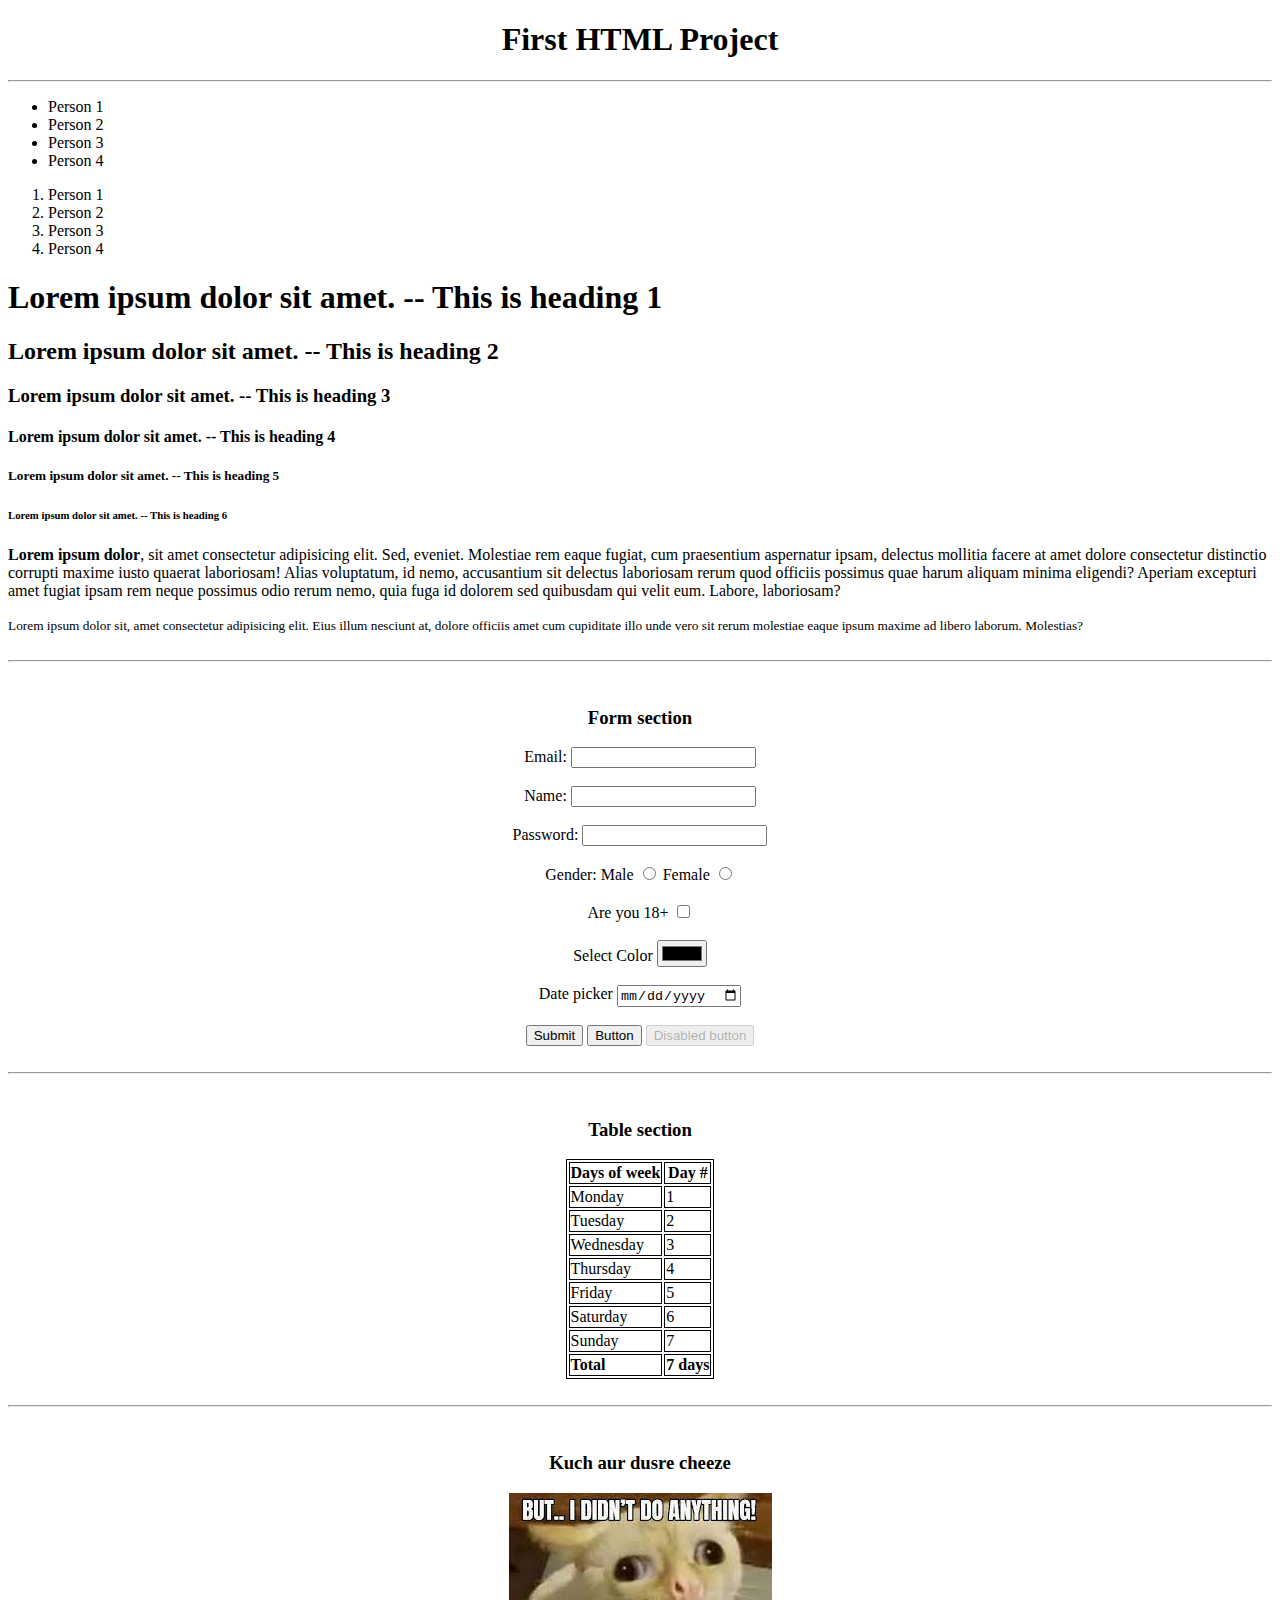
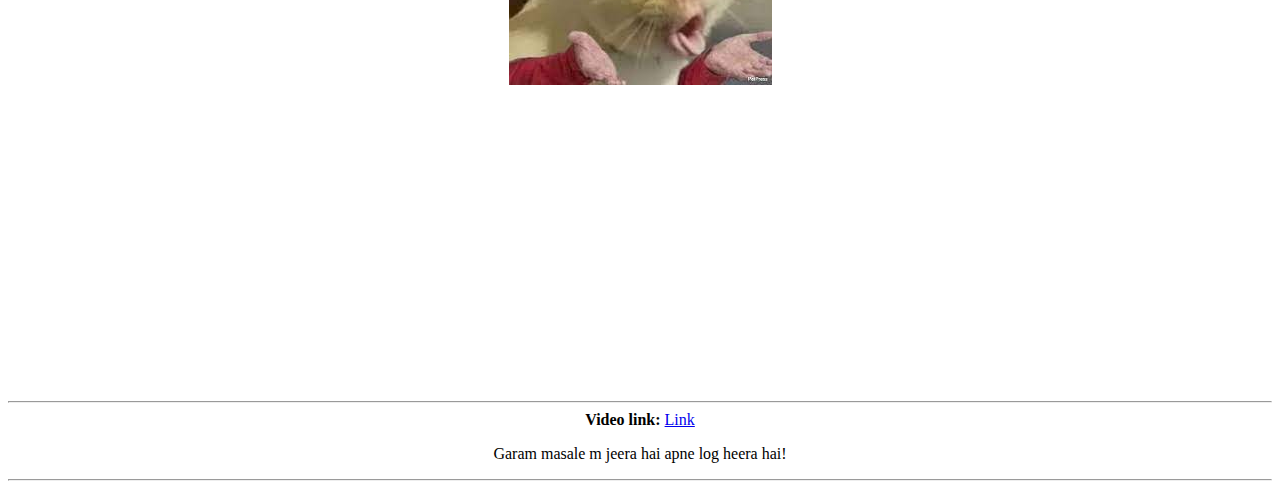
==== html/html-basics-part2/index.html @ 692f4176 "commit 1" ====
<!DOCTYPE html>
<html lang="en">
  <head>
    <meta charset="UTF-8" />
    <meta http-equiv="X-UA-Compatible" content="IE=edge" />
    <meta name="viewport" content="width=device-width, initial-scale=1.0" />
    <title>Document</title>
    <style>
      table,
      th,
      td {
        border: 1px solid black;
      }
    </style>
  </head>
  <body>
    <header>
      <nav>
        <center><h1>First HTML Project</h1></center>
      </nav>
    </header>
    <hr />
    <main>
      <aside>
        <ul>
          <li>Person 1</li>
          <li>Person 2</li>
          <li>Person 3</li>
          <li>Person 4</li>
        </ul>
        <ol>
          <li>Person 1</li>
          <li>Person 2</li>
          <li>Person 3</li>
          <li>Person 4</li>
        </ol>
      </aside>
      <section>
        <h1>Lorem ipsum dolor sit amet. -- This is heading 1</h1>
        <h2>Lorem ipsum dolor sit amet. -- This is heading 2</h2>
        <h3>Lorem ipsum dolor sit amet. -- This is heading 3</h3>
        <h4>Lorem ipsum dolor sit amet. -- This is heading 4</h4>
        <h5>Lorem ipsum dolor sit amet. -- This is heading 5</h5>
        <h6>Lorem ipsum dolor sit amet. -- This is heading 6</h6>
        <p>
          <strong>Lorem ipsum dolor</strong>, sit amet consectetur adipisicing
          elit. Sed, eveniet. Molestiae rem eaque fugiat, cum praesentium
          aspernatur ipsam, delectus mollitia facere at amet dolore consectetur
          distinctio corrupti maxime iusto quaerat laboriosam! Alias voluptatum,
          id nemo, accusantium sit delectus laboriosam rerum quod officiis
          possimus quae harum aliquam minima eligendi? Aperiam excepturi amet
          fugiat ipsam rem neque possimus odio rerum nemo, quia fuga id dolorem
          sed quibusdam qui velit eum. Labore, laboriosam?
        </p>
        <small>
          Lorem ipsum dolor sit, amet consectetur adipisicing elit. Eius illum
          nesciunt at, dolore officiis amet cum cupiditate illo unde vero sit
          rerum molestiae eaque ipsum maxime ad libero laborum. Molestias?
        </small>
      </section>
      <br />
      <hr />
      <br />
      <section>
        <center>
          <h3>Form section</h3>
          <form>
            <label for="email">Email:</label>
            <input type="email" />
            <br /><br />
            <label for="name">Name:</label>
            <input type="text" />
            <br /><br />
            <label for="password">Password:</label>
            <input type="password" />
            <br /><br />
            <div>
              <label for="gender">Gender:</label>
              <label for="male">Male</label>
              <input type="radio" value="male" />
              <label for="female">Female</label>
              <input type="radio" value="female" />
            </div>
            <br />
            <label for="over18">Are you 18+</label>
            <input type="checkbox" />
            <br />
            <br />
            <label for="color">Select Color</label>
            <input type="color" />
            <br /><br />
            <label for="date">Date picker</label>
            <input type="date" />
            <br /><br />
            <button type="submit">Submit</button>
            <button type="button">Button</button>
            <button type="button" disabled>Disabled button</button>
          </form>
        </center>
      </section>
      <br />
      <hr />
      <br />
      <section>
        <center>
          <h3>Table section</h3>
          <table>
            <thead>
              <tr>
                <th>Days of week</th>
                <th>Day #</th>
              </tr>
            </thead>
            <tbody>
              <tr>
                <td>Monday</td>
                <td>1</td>
              </tr>
              <tr>
                <td>Tuesday</td>
                <td>2</td>
              </tr>
              <tr>
                <td>Wednesday</td>
                <td>3</td>
              </tr>
              <tr>
                <td>Thursday</td>
                <td>4</td>
              </tr>
              <tr>
                <td>Friday</td>
                <td>5</td>
              </tr>
              <tr>
                <td>Saturday</td>
                <td>6</td>
              </tr>
              <tr>
                <td>Sunday</td>
                <td>7</td>
              </tr>
            </tbody>
            <tfoot>
              <tr>
                <td><b>Total</b></td>
                <td><b>7 days</b></td>
              </tr>
            </tfoot>
          </table>
        </center>
      </section>
      <br />
      <hr />
      <br />
      <section>
        <center>
          <h3>Kuch aur dusre cheeze</h3>
          <img
            src="[data-uri]"
            alt="cat image"
          />
          <br />
          <iframe
            src="https://youtube.com/embed/PZ7lDrwYdZc"
            frameborder="0"
            height="300"
            width="500"
          ></iframe>
        </center>
      </section>
    </main>
    <footer>
      <hr />
      <center>
        <span>
          <strong>Video link:</strong>
          <!-- <a href="https://www.youtube.com/watch?v=PZ7lDrwYdZc">Link</a> -->
          <a href="https://www.youtube.com/watch?v=PZ7lDrwYdZc" target="_blank"
            >Link</a
          >
        </span>
        <p>Garam masale m jeera hai apne log heera hai!</p>
      </center>
      <hr />
    </footer>
  </body>
</html>
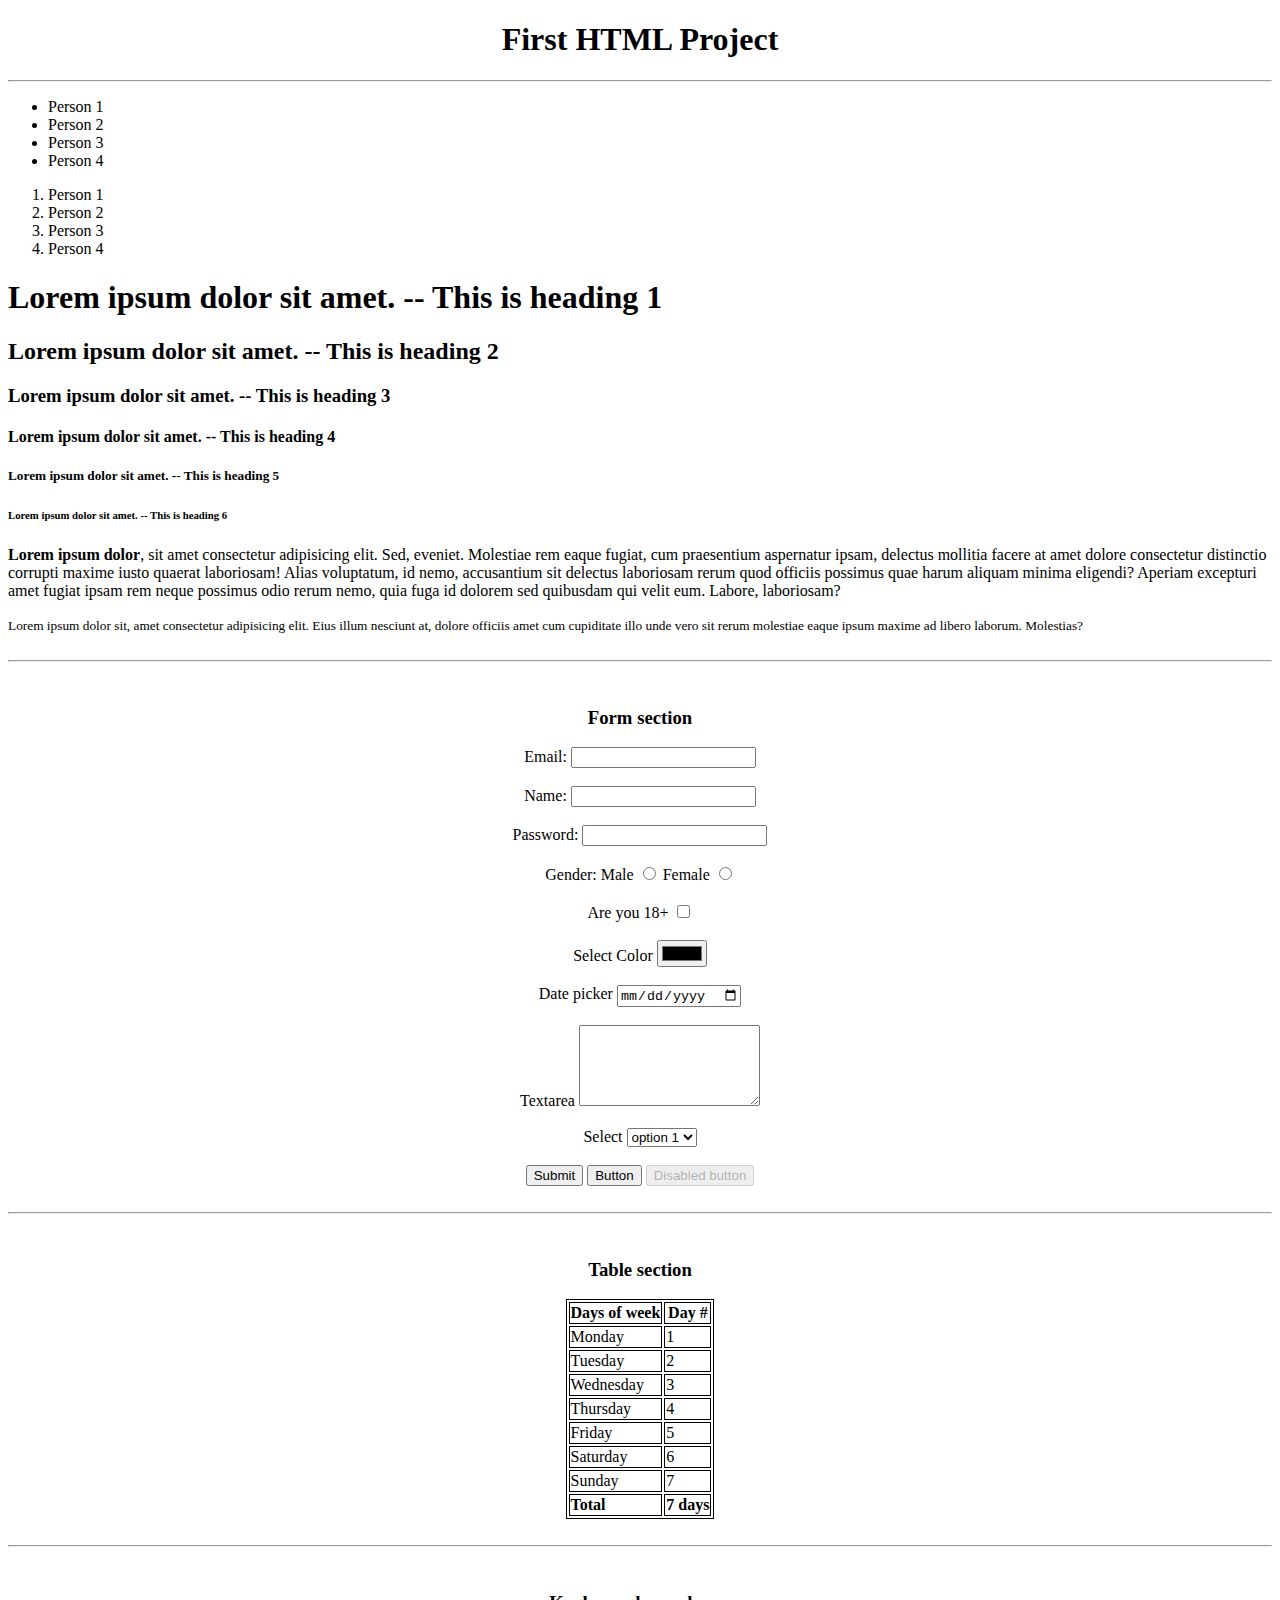
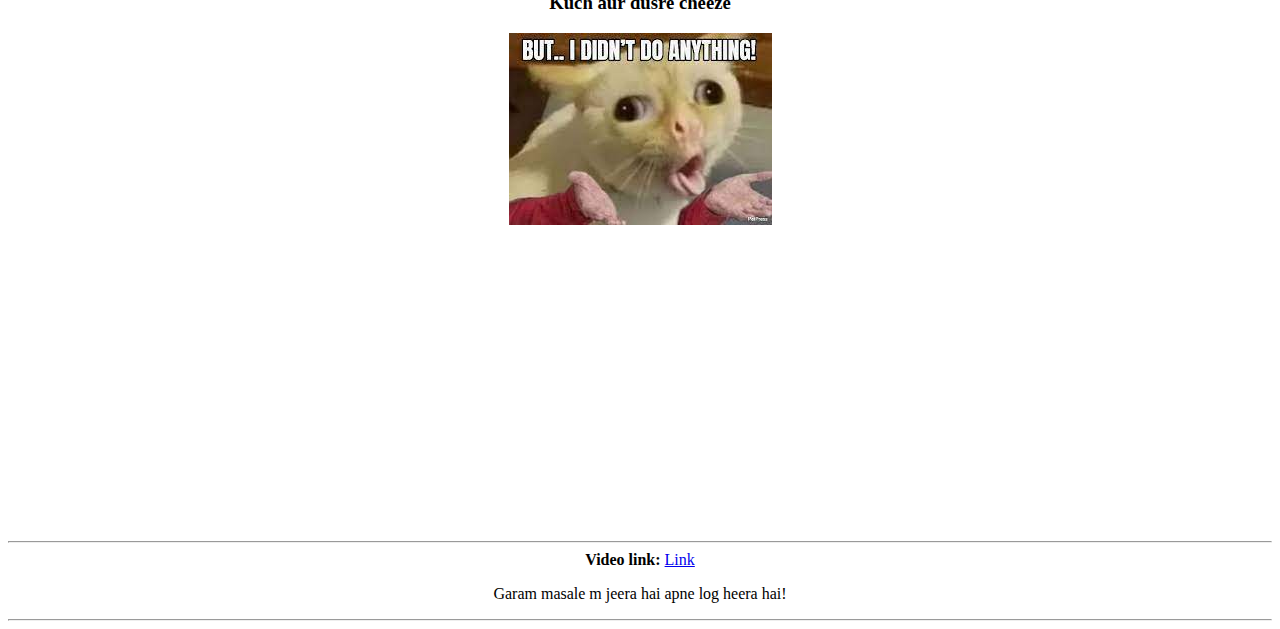
==== commit 340661a1: "Update index.html" ====
--- a/html/html-basics-part2/index.html
+++ b/html/html-basics-part2/index.html
@@ -91,6 +91,16 @@
             <br /><br />
             <label for="date">Date picker</label>
             <input type="date" />
+            <br /><br />
+            <label for="textarea">Textarea</label>
+            <textarea cols="20" rows="5"></textarea>
+            <br /><br />
+            <label for="select">Select</label>
+            <select>
+              <option value="1" selected>option 1</option>
+              <option value="2">option 2</option>
+              <option value="3">option 3</option>
+            </select>
             <br /><br />
             <button type="submit">Submit</button>
             <button type="button">Button</button>
